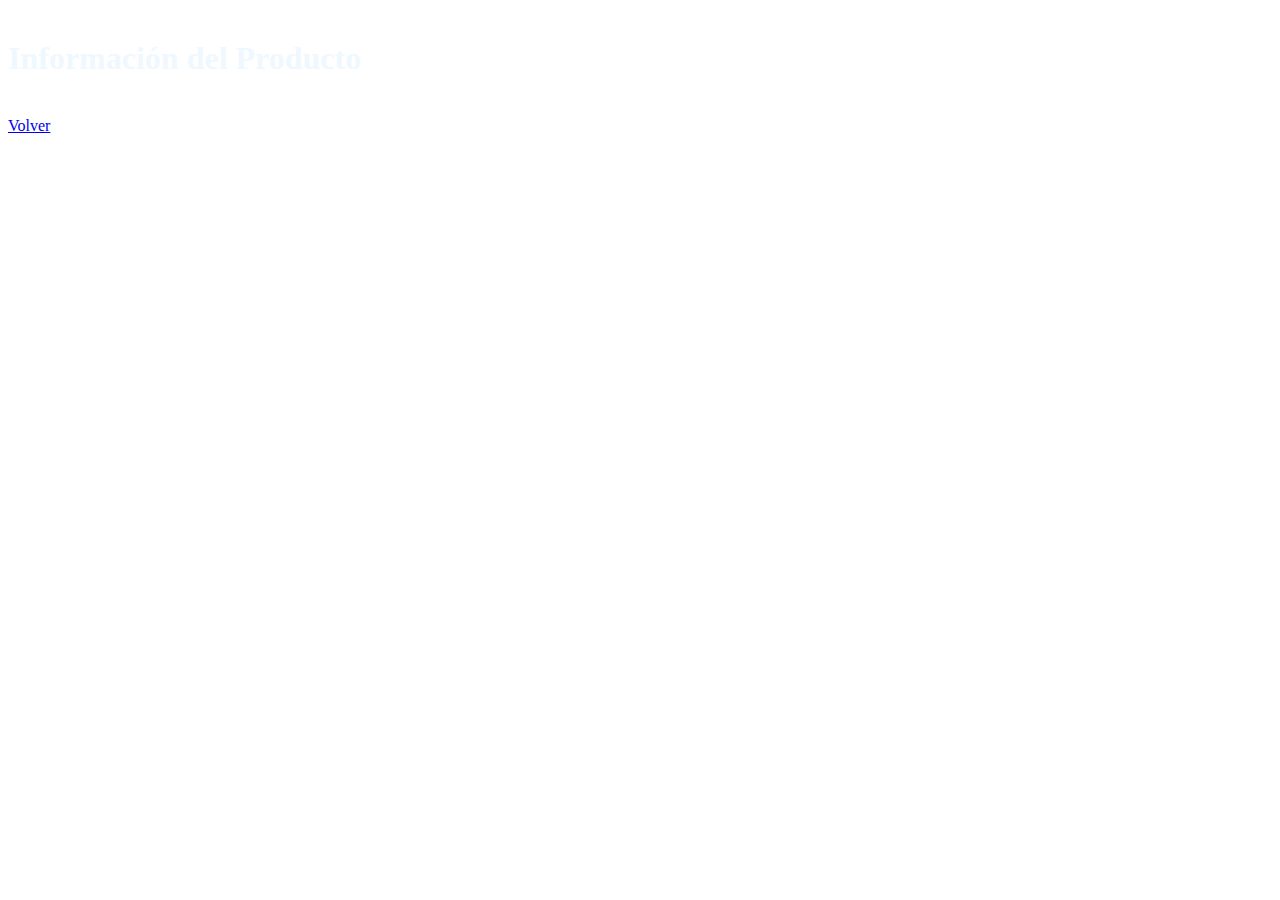
==== verProducto.html @ f28035ce "Trabajo inicial terminado" ====
<html lang="en">
<head>
    <meta charset="UTF-8">
    <meta http-equiv="X-UA-Compatible" content="IE=edge">
    <meta name="viewport" content="width=device-width, initial-scale=1.0">
    <title>Información del Producto</title>
    <link rel=stylesheet href="styles.css">
    <link href="https://cdn.jsdelivr.net/npm/bootstrap@5.1.3/dist/css/bootstrap.min.css" rel="stylesheet"
      integrity="sha384-1BmE4kWBq78iYhFldvKuhfTAU6auU8tT94WrHftjDbrCEXSU1oBoqyl2QvZ6jIW3" crossorigin="anonymous">
</head>
<body class="container-fluid">
    <div class="container-fluid">
      <h1 class="text-center titulo">Información del Producto</h1>
      <div class="row">
        <div class="col-6 info">
          <div id="Informacion">

          </div>
        </div>
        <div class="col-6">
          <div id="Carrousel">
              <!--Carrousel (Crear elemento en la función de js)-->
              <!--
                <div id="carouselExampleRide" class="carousel slide" data-bs-ride="true">
                  <div class="carousel-inner">
                    <div class="carousel-item active">
                      <img src="..." class="d-block w-100" alt="...">
                    </div>
                    <div class="carousel-item">
                      <img src="..." class="d-block w-100" alt="...">
                    </div>
                    <div class="carousel-item">
                      <img src="..." class="d-block w-100" alt="...">
                    </div>
                  </div>
                  <button class="carousel-control-prev" type="button" data-bs-target="#carouselExampleRide" data-bs-slide="prev">
                    <span class="carousel-control-prev-icon" aria-hidden="true"></span>
                    <span class="visually-hidden">Previous</span>
                  </button>
                  <button class="carousel-control-next" type="button" data-bs-target="#carouselExampleRide" data-bs-slide="next">
                    <span class="carousel-control-next-icon" aria-hidden="true"></span>
                    <span class="visually-hidden">Next</span>
                  </button>
                </div>
              -->   
          </div>
        </div>
      </div>
    </div>
    <a class="footer text-white fw-bold" href="index.html">Volver</a>

    <script src="verProducto.js"></script>
    <script src="https://cdn.jsdelivr.net/npm/bootstrap@5.3.0-alpha3/dist/js/bootstrap.bundle.min.js" integrity="sha384-ENjdO4Dr2bkBIFxQpeoTz1HIcje39Wm4jDKdf19U8gI4ddQ3GYNS7NTKfAdVQSZe" crossorigin="anonymous"></script>

</body>
</html>
---- styles.css ----
body {
    background-image: url('https://modoweb.es/wp-content/uploads/2017/05/modo-web-diseno-de-pagina-web-fondo-05.jpg')
}

.h1, h1, .h2, h2, .h3, h3, .h4, h4{
    font-family: georgia;
    color:aliceblue;
}

label {
    color: aliceblue;
    font-style: italic;
}

i{
    color: rgb(185, 185, 185);
}

.card {
    position: relative;
    display: flex;
    flex-direction: column;
    min-width: 0;
    word-wrap: break-word;
    background-color: #fff;
    background-clip: border-box;
    border: 1px solid rgba(0,0,0,.125);
    border-radius: 0.25rem;
    max-height: 99%;
}

.titulo{
    margin-top: 40px;
    margin-bottom: 40px;
}

.carousel{
    width: 50%;
}

.carousel-inner {
    position: relative;
    width: 100%;
    max-height: 400px;
    overflow: hidden;
}

.footer{
    justify-content: flex-end;
}
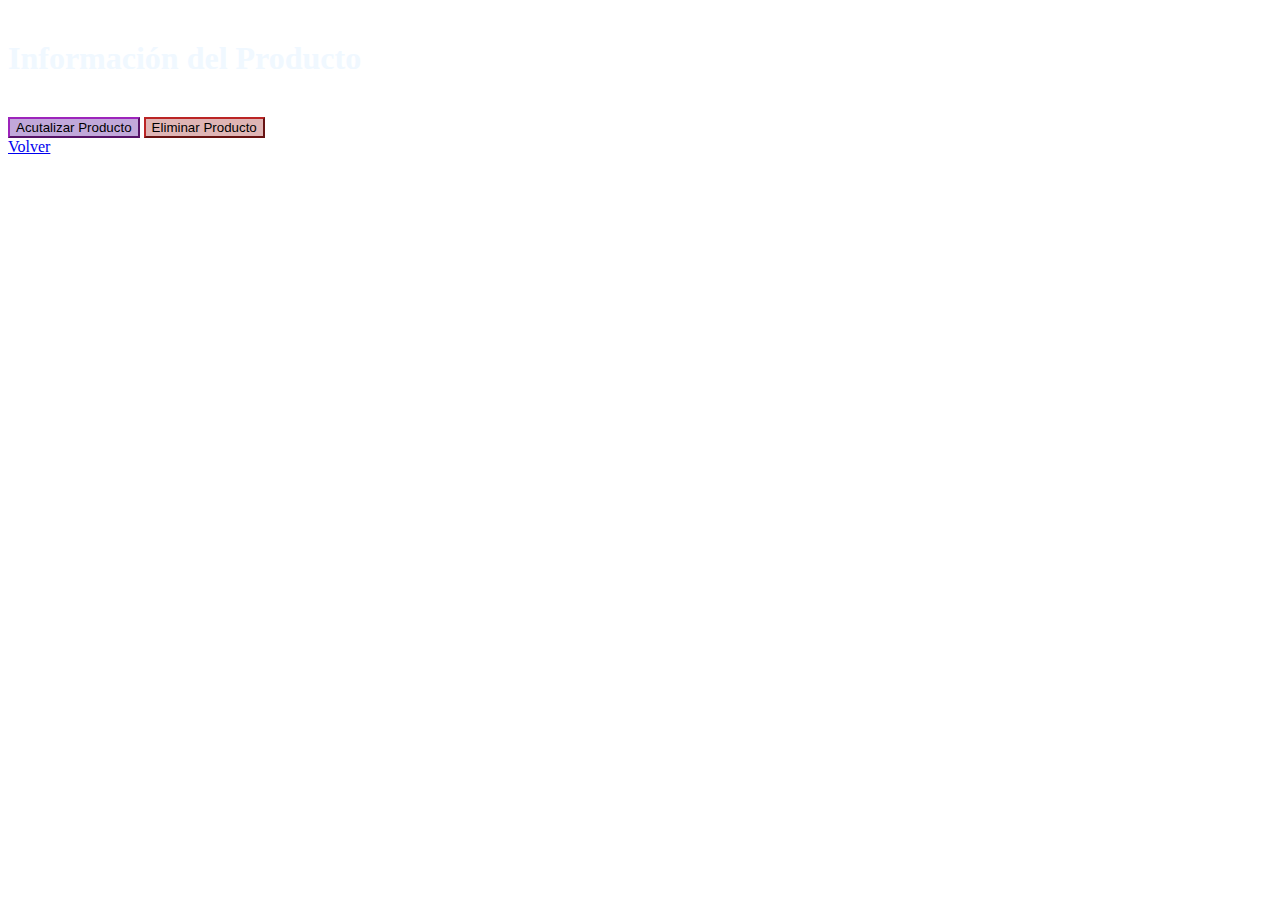
==== commit a4c76f6c: "cambiosExtras" ====
--- a/verProducto.html
+++ b/verProducto.html
@@ -13,9 +13,11 @@
       <h1 class="text-center titulo">Información del Producto</h1>
       <div class="row">
         <div class="col-6 info">
-          <div id="Informacion">
-
+          <div id="Informacion" class="mb-3">
+            
           </div>
+          <button type="button" id="modificarProducto" class="btn-sm btn-secondary" onclick="modificarProducto()" style="background-color: #8655b782; border-color: rgb(157 36 187);">Acutalizar Producto</button>
+          <button type="button" id="eliminarProducto" class="btn-sm btn-secondary" onclick="eliminarProducto()" style="background-color: #b7575770;border-color: rgb(187 36 36);">Eliminar Producto</button>
         </div>
         <div class="col-6">
           <div id="Carrousel">
--- a/styles.css
+++ b/styles.css
@@ -47,4 +47,10 @@
 
 .footer{
     justify-content: flex-end;
+}
+
+.primary {
+    color: #fff;
+    background-color: #5298ff59;
+    border-color: #2c81ff;
 }